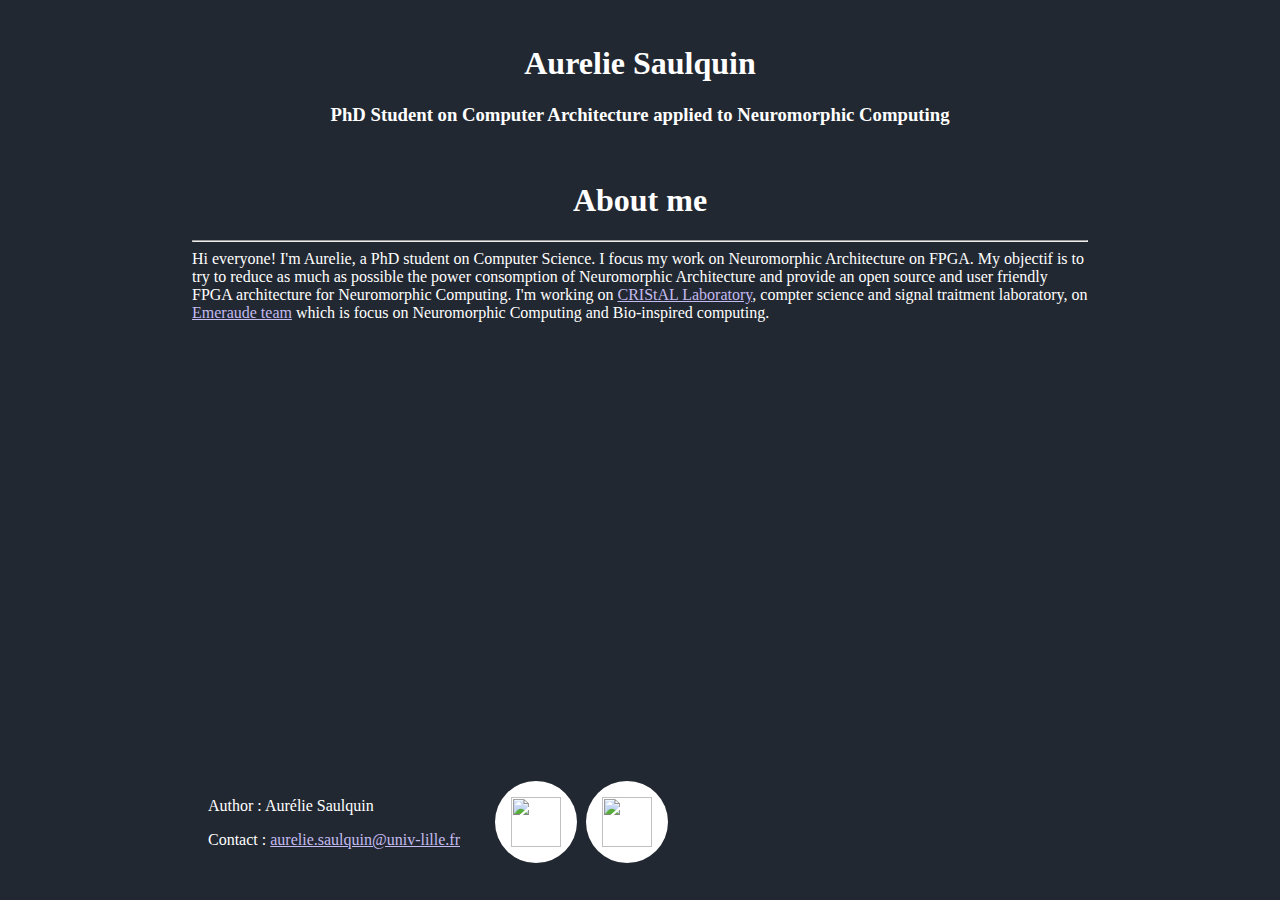
==== index.html @ 502d0fb0 "update template" ====
<!DOCTYPE = html>

<html lang="en">

	<head>
		<meta charset = "utf-8"/>
		<title>Aurelie Saulquin web site</title>
		<link rel="stylesheet" href="css/index.css" />
	</head>

	<body>

        <header>
            <div class="column">
                <h1> Aurelie Saulquin</h1>
                <h3> PhD Student on Computer Architecture applied to Neuromorphic Computing</h3>
            </div>                    
        </header>
		  
		<div class="content_page">
			<h1>About me</h1>
			<hr>
			Hi everyone! I'm Aurelie, a PhD student on Computer Science. I focus my work on Neuromorphic Architecture on FPGA. My objectif is to try to reduce as much as possible the power consomption of Neuromorphic Architecture and provide an open source and user friendly FPGA architecture for Neuromorphic Computing. 
I'm working on <a href=https://www.cristal.univ-lille.fr/?rubrique1>CRIStAL Laboratory</a>,  compter science and signal traitment laboratory, on <a href="https://www.cristal.univ-lille.fr/equipes/emeraude/">Emeraude team</a> which is focus on Neuromorphic Computing and Bio-inspired computing.
		</div>
	
		<footer>

			<div class="row footer-container">
				<div class="column">
					<p>Author : Aurélie Saulquin</p>
					Contact : <a href="mailto:aurelie.saulquin@univ-lille.fr">aurelie.saulquin@univ-lille.fr</a>
				</div>
                <div class="column">
                    <nav>
                        <ul class="logo-bar">
                            <li>
                                <a href="https://github.com/AureSa" target="_blank" class="button"><img src="./images/github_logo.svg" width="50px" height="50px"></a>
                            </li>
                            <li>
                                <a href="https://www.linkedin.com/in/aur%C3%A9lie-saulquin-39153526a/" target="_blank" class="button"><img src="./images/linkedin_logo.svg" width="50px" height="50px"></a>
                            </li>
                        </ul>
                    </nav>
                </div>
			</div>
			
		</footer>

	</body>



</html>
---- css/index.css ----
body
{
    margin-left: 15%;
    margin-right: 15%;
	background-color: #222831;
	color : white;
}

html
{
	height : 100%;
}

footer {
    display: block;
    position:absolute;
    bottom:0;
    height:15%;   /* Height of the footer */
}

a {
    color: #C4BBF0;
}

h1{
    text-align: center;
}

h3{
    text-align: center;
}

hr{
    color: #927FBF;
}

.column {
    padding: 1rem; /* Optional */
}

.header-container{
    display: grid;
    grid-template-columns: 1fr 1fr;
}

.footer-container {
    display: grid;
    /* grid-gap: 1rem; Optional */
    grid-template-columns: 1fr 1fr;
    /* padding: 1rem; Optional */
}

.button {
    background-color: white; 
    border: none;
    padding: 16px;
    text-align: center;
    text-decoration: none;
    display: inline-block;
    border-radius: 50%;
}
    
.logo-bar {
    list-style-type: none;
    margin: 0;
    padding: 0;
  }
  
  .logo-bar li {
      
    display: inline;
    padding: 1%;
  }
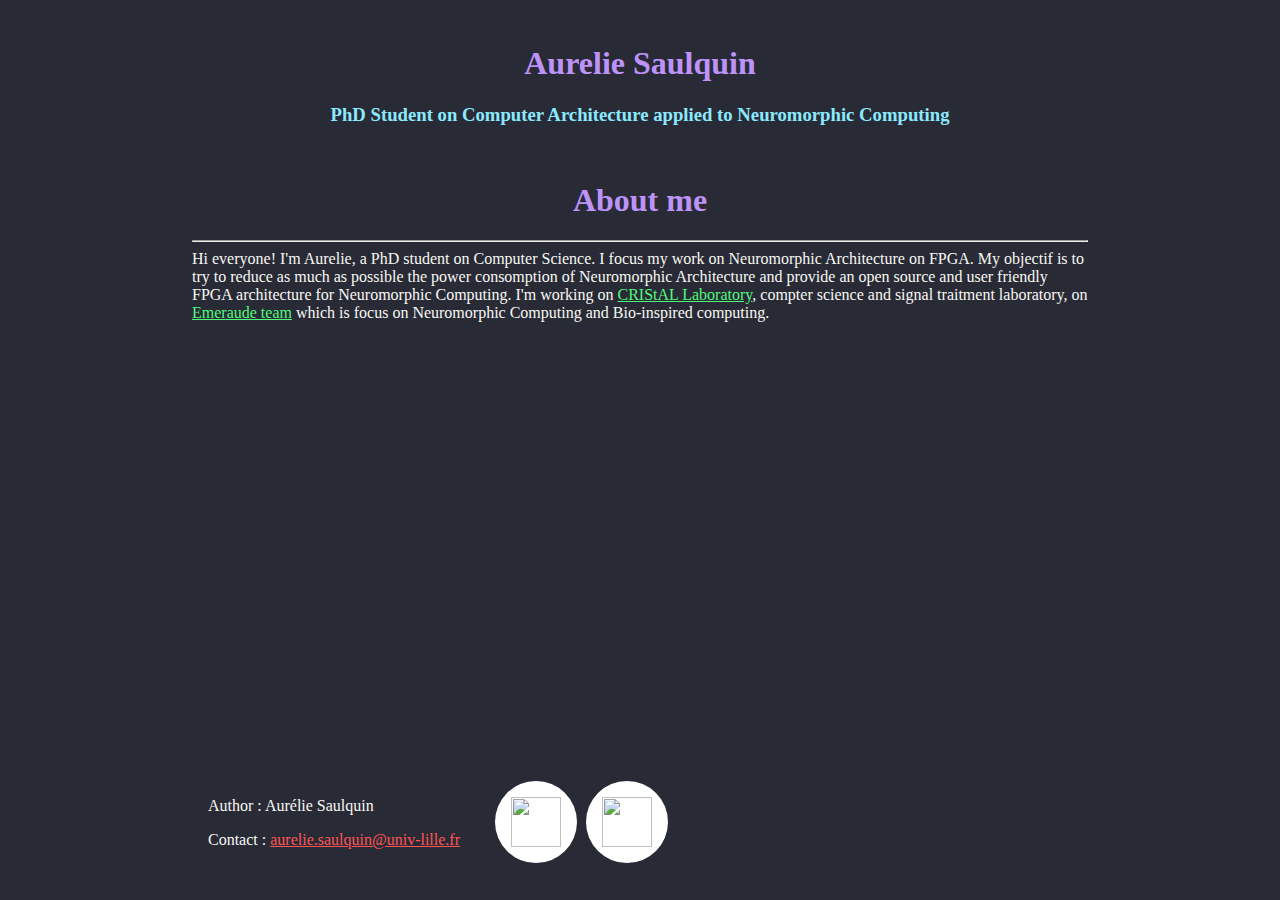
==== commit 8df51a87: "change color theme" ====
--- a/index.html
+++ b/index.html
@@ -21,7 +21,7 @@
 			<h1>About me</h1>
 			<hr>
 			Hi everyone! I'm Aurelie, a PhD student on Computer Science. I focus my work on Neuromorphic Architecture on FPGA. My objectif is to try to reduce as much as possible the power consomption of Neuromorphic Architecture and provide an open source and user friendly FPGA architecture for Neuromorphic Computing. 
-I'm working on <a href=https://www.cristal.univ-lille.fr/?rubrique1>CRIStAL Laboratory</a>,  compter science and signal traitment laboratory, on <a href="https://www.cristal.univ-lille.fr/equipes/emeraude/">Emeraude team</a> which is focus on Neuromorphic Computing and Bio-inspired computing.
+I'm working on <a href=https://www.cristal.univ-lille.fr/?rubrique1 target="_blank">CRIStAL Laboratory</a>,  compter science and signal traitment laboratory, on <a href="https://www.cristal.univ-lille.fr/equipes/emeraude/" target="_blank">Emeraude team</a> which is focus on Neuromorphic Computing and Bio-inspired computing.
 		</div>
 	
 		<footer>
@@ -29,13 +29,13 @@
 			<div class="row footer-container">
 				<div class="column">
 					<p>Author : Aurélie Saulquin</p>
-					Contact : <a href="mailto:aurelie.saulquin@univ-lille.fr">aurelie.saulquin@univ-lille.fr</a>
+					Contact : <a href="mailto:aurelie.saulquin@univ-lille.fr" class="contact">aurelie.saulquin@univ-lille.fr</a>
 				</div>
                 <div class="column">
                     <nav>
                         <ul class="logo-bar">
                             <li>
-                                <a href="https://github.com/AureSa" target="_blank" class="button"><img src="./images/github_logo.svg" width="50px" height="50px"></a>
+                                <a href="https://github.com/AurelieSa" target="_blank" class="button"><img src="./images/github_logo.svg" width="50px" height="50px"></a>
                             </li>
                             <li>
                                 <a href="https://www.linkedin.com/in/aur%C3%A9lie-saulquin-39153526a/" target="_blank" class="button"><img src="./images/linkedin_logo.svg" width="50px" height="50px"></a>
--- a/css/index.css
+++ b/css/index.css
@@ -2,8 +2,8 @@
 {
     margin-left: 15%;
     margin-right: 15%;
-	background-color: #222831;
-	color : white;
+	background-color: #282a36;
+	color : #f8f8f2;
 }
 
 html
@@ -19,19 +19,30 @@
 }
 
 a {
-    color: #C4BBF0;
+    color: #50fa7b;
 }
 
 h1{
+    color : #bd93f9;
+    text-align: center;
+}
+
+h2{
+    color : #ff79c6;
     text-align: center;
 }
 
 h3{
+    color : #8be9fd;
     text-align: center;
 }
 
 hr{
-    color: #927FBF;
+    color: #6272a4;
+}
+
+.contact{
+    color: #ff5555;
 }
 
 .column {
